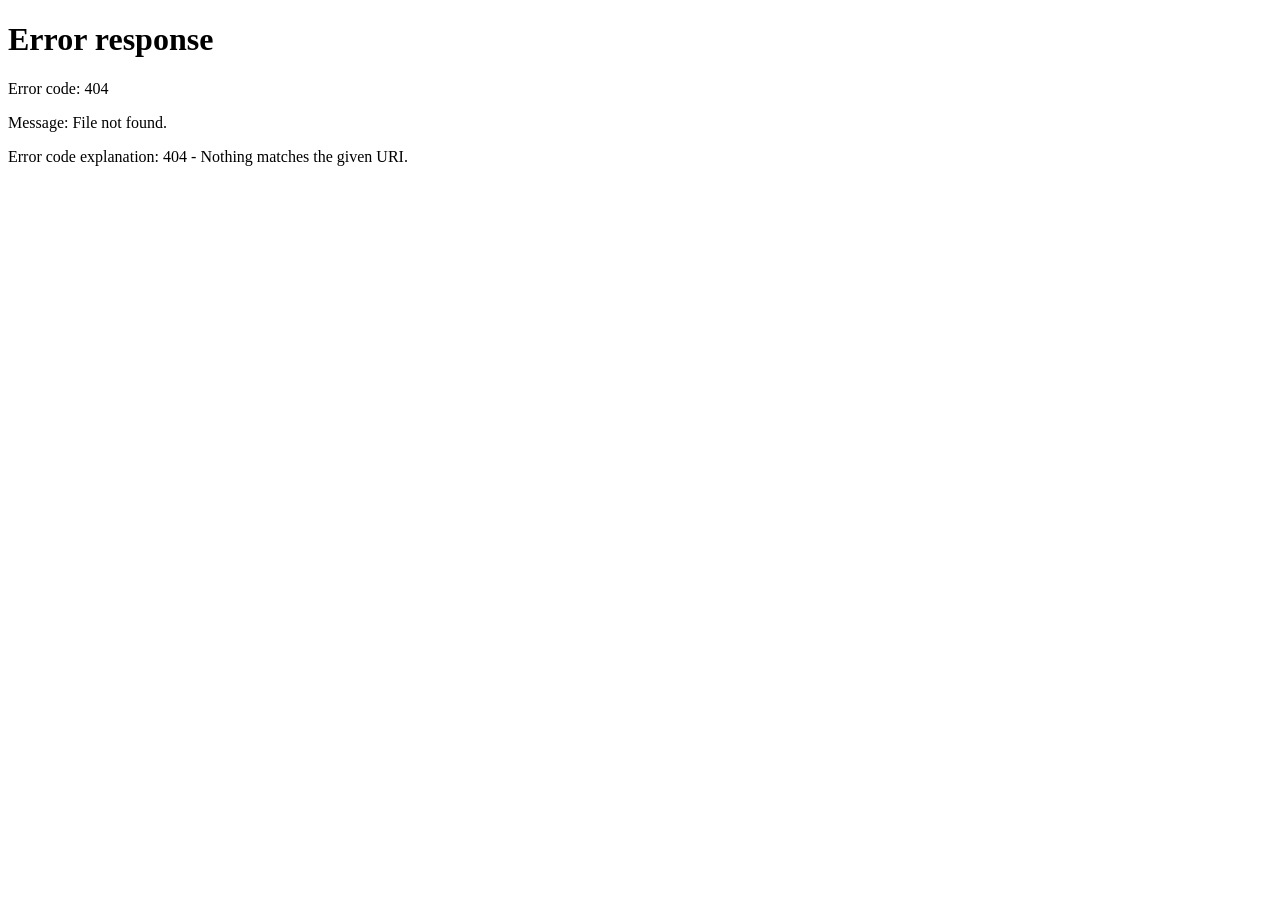
==== index.html @ f9e1eb2c "Create index.html" ====
<!DOCTYPE html>
<html lang="en">
<head>
<meta charset="UTF-8">
<title>Redirecting...</title>
<script>
function randomPath(length = 8) {
  const chars = "abcdefghijklmnopqrstuvwxyzABCDEFGHIJKLMNOPQRSTUVWXYZ0123456789";
  let result = "";
  for (let i = 0; i < length; i++) {
    result += chars.charAt(Math.floor(Math.random() * chars.length));
  }
  return "/" + result;
}

window.location.replace(randomPath());
</script>
</head>
<body>
Redirecting...
</body>
</html>
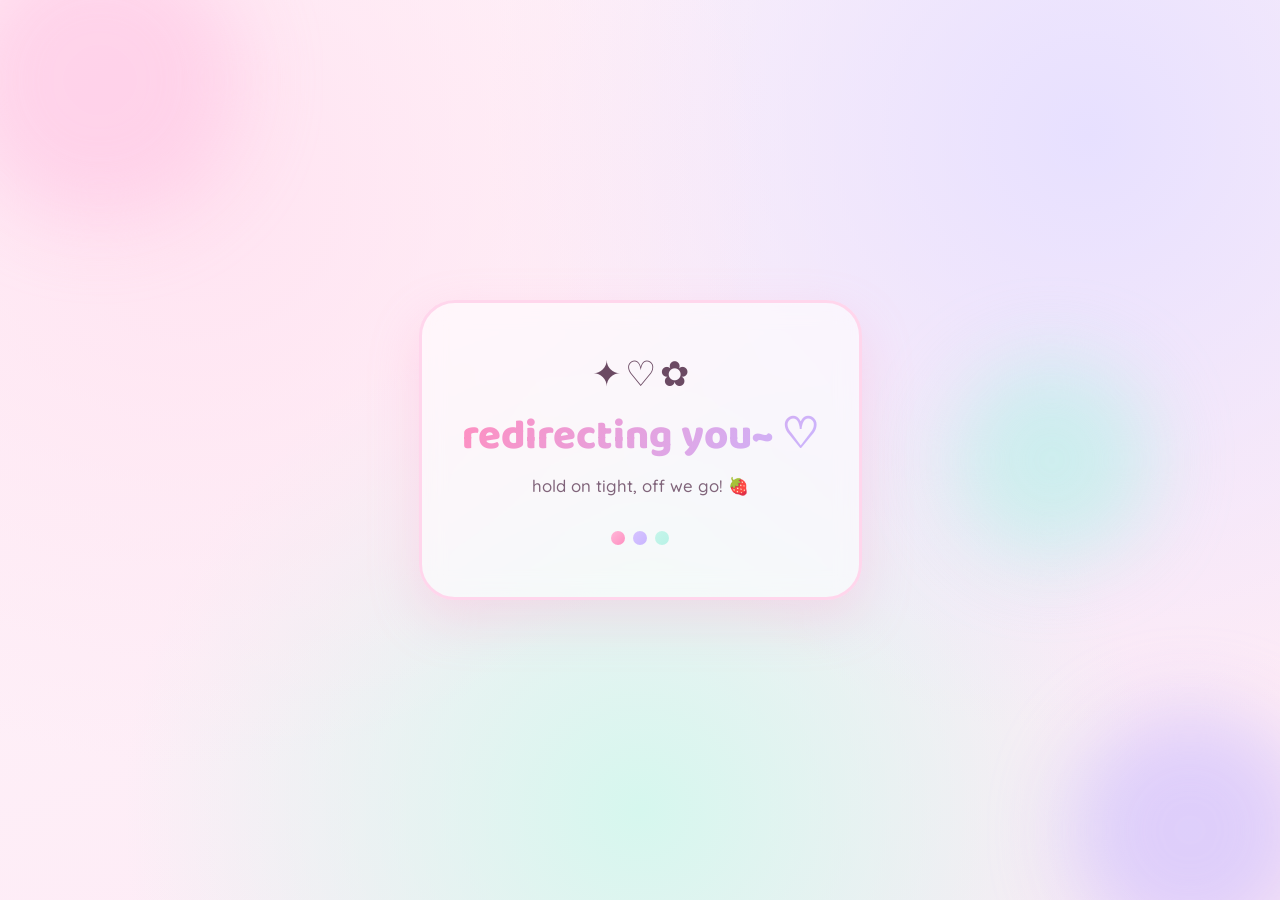
==== commit 0684de95: "style: cutecore theme + home button opens music" ====
--- a/index.html
+++ b/index.html
@@ -2,21 +2,172 @@
 <html lang="en">
 <head>
 <meta charset="UTF-8">
-<title>Redirecting...</title>
-<script>
-function randomPath(length = 8) {
-  const chars = "abcdefghijklmnopqrstuvwxyzABCDEFGHIJKLMNOPQRSTUVWXYZ0123456789";
-  let result = "";
-  for (let i = 0; i < length; i++) {
-    result += chars.charAt(Math.floor(Math.random() * chars.length));
+<meta name="viewport" content="width=device-width, initial-scale=1.0">
+<title>✦ yay, redirecting~ ✦</title>
+<link rel="preconnect" href="https://fonts.googleapis.com">
+<link rel="preconnect" href="https://fonts.gstatic.com" crossorigin>
+<link href="https://fonts.googleapis.com/css2?family=Baloo+2:wght@600;700;800&family=Quicksand:wght@400;500;700&display=swap" rel="stylesheet">
+<style>
+  :root {
+    --pink: #ffb8d9;
+    --pink-deep: #ff8fc0;
+    --lav: #c9b6ff;
+    --mint: #b8f2e6;
+    --cream: #fff5fa;
+    --ink: #6b4a63;
   }
-  return "/" + result;
-}
 
-window.location.replace(randomPath());
-</script>
+  * { margin: 0; padding: 0; box-sizing: border-box; }
+
+  body {
+    font-family: 'Quicksand', sans-serif;
+    min-height: 100vh;
+    background:
+      radial-gradient(circle at 15% 20%, #ffe3f1 0%, transparent 45%),
+      radial-gradient(circle at 85% 15%, #e7e0ff 0%, transparent 45%),
+      radial-gradient(circle at 50% 90%, #d6f7ee 0%, transparent 50%),
+      linear-gradient(160deg, #fff5fa 0%, #fde9f5 100%);
+    color: var(--ink);
+    display: flex;
+    align-items: center;
+    justify-content: center;
+    text-align: center;
+    overflow: hidden;
+    position: relative;
+    padding: 2rem 1rem;
+  }
+
+  .blob {
+    position: fixed;
+    border-radius: 50%;
+    filter: blur(40px);
+    opacity: 0.55;
+    z-index: 0;
+    animation: float 9s ease-in-out infinite;
+  }
+  .blob.b1 { width: 280px; height: 280px; background: #ffc2e2; top: -60px; left: -40px; }
+  .blob.b2 { width: 240px; height: 240px; background: #c5b8ff; bottom: -50px; right: -30px; animation-delay: 1.5s; }
+  .blob.b3 { width: 200px; height: 200px; background: #aef3e4; top: 40%; right: 10%; animation-delay: 3s; }
+
+  @keyframes float {
+    0%, 100% { transform: translateY(0) translateX(0); }
+    50% { transform: translateY(-30px) translateX(15px); }
+  }
+
+  main {
+    position: relative;
+    z-index: 2;
+    background: rgba(255, 255, 255, 0.55);
+    backdrop-filter: blur(12px);
+    border: 3px solid #ffd6ec;
+    border-radius: 36px;
+    padding: 3rem 2.5rem;
+    box-shadow: 0 20px 50px rgba(255, 150, 200, 0.25);
+    max-width: 460px;
+    animation: pop 0.7s cubic-bezier(.18,.89,.32,1.28) both;
+  }
+
+  @keyframes pop {
+    from { opacity: 0; transform: scale(0.85) translateY(20px); }
+    to { opacity: 1; transform: scale(1) translateY(0); }
+  }
+
+  .sparkle { font-size: 2.2rem; animation: wiggle 2.5s ease-in-out infinite; }
+  .sparkle:nth-child(2) { animation-delay: 0.4s; }
+  .sparkle:nth-child(3) { animation-delay: 0.8s; }
+  @keyframes wiggle {
+    0%, 100% { transform: rotate(0deg) scale(1); }
+    25% { transform: rotate(-12deg) scale(1.15); }
+    75% { transform: rotate(12deg) scale(1.15); }
+  }
+
+  h1 {
+    font-family: 'Baloo 2', cursive;
+    font-size: clamp(1.8rem, 7vw, 2.6rem);
+    font-weight: 800;
+    margin: 0.5rem 0 0.3rem;
+    background: linear-gradient(120deg, var(--pink-deep), var(--lav));
+    -webkit-background-clip: text;
+    -webkit-text-fill-color: transparent;
+    background-clip: text;
+  }
+
+  .tagline {
+    font-size: 1.05rem;
+    font-weight: 500;
+    opacity: 0.85;
+    margin-bottom: 1.8rem;
+  }
+
+  .dots { display: inline-flex; gap: 0.5rem; margin-top: 0.4rem; }
+  .dot {
+    width: 14px; height: 14px; border-radius: 50%;
+    background: linear-gradient(135deg, var(--pink), var(--pink-deep));
+    animation: hop 1s ease-in-out infinite;
+  }
+  .dot:nth-child(2) { animation-delay: 0.15s; background: linear-gradient(135deg, #d6c4ff, var(--lav)); }
+  .dot:nth-child(3) { animation-delay: 0.3s; background: linear-gradient(135deg, #c6f5ea, var(--mint)); }
+  @keyframes hop {
+    0%, 100% { transform: translateY(0); opacity: 0.6; }
+    50% { transform: translateY(-12px); opacity: 1; }
+  }
+
+  .floating {
+    position: fixed;
+    z-index: 1;
+    opacity: 0.7;
+    animation: rise linear infinite;
+    pointer-events: none;
+  }
+  @keyframes rise {
+    0% { transform: translateY(0) rotate(0deg); opacity: 0; }
+    10% { opacity: 0.8; }
+    100% { transform: translateY(-110vh) rotate(360deg); opacity: 0; }
+  }
+</style>
 </head>
 <body>
-Redirecting...
+
+<div class="blob b1"></div>
+<div class="blob b2"></div>
+<div class="blob b3"></div>
+
+<main>
+  <div>
+    <span class="sparkle">✦</span>
+    <span class="sparkle">♡</span>
+    <span class="sparkle">✿</span>
+  </div>
+  <h1>redirecting you~ ♡</h1>
+  <p class="tagline">hold on tight, off we go! 🍓</p>
+  <div class="dots"><span class="dot"></span><span class="dot"></span><span class="dot"></span></div>
+</main>
+
+<script>
+  const icons = ['🌸','💖','⭐','🍓','🐰','✨','🍡','🧁'];
+  for (let i = 0; i < 14; i++) {
+    const s = document.createElement('div');
+    s.className = 'floating';
+    s.textContent = icons[Math.floor(Math.random() * icons.length)];
+    s.style.left = Math.random() * 100 + 'vw';
+    s.style.bottom = '-10vh';
+    const dur = 8 + Math.random() * 10;
+    s.style.animationDuration = dur + 's';
+    s.style.animationDelay = (Math.random() * dur) + 's';
+    s.style.fontSize = (1 + Math.random() * 1.4) + 'rem';
+    document.body.appendChild(s);
+  }
+
+  function randomPath(length = 8) {
+    const chars = "abcdefghijklmnopqrstuvwxyzABCDEFGHIJKLMNOPQRSTUVWXYZ0123456789";
+    let result = "";
+    for (let i = 0; i < length; i++) {
+      result += chars.charAt(Math.floor(Math.random() * chars.length));
+    }
+    return "/" + result;
+  }
+
+  setTimeout(() => window.location.replace(randomPath()), 1400);
+</script>
 </body>
 </html>
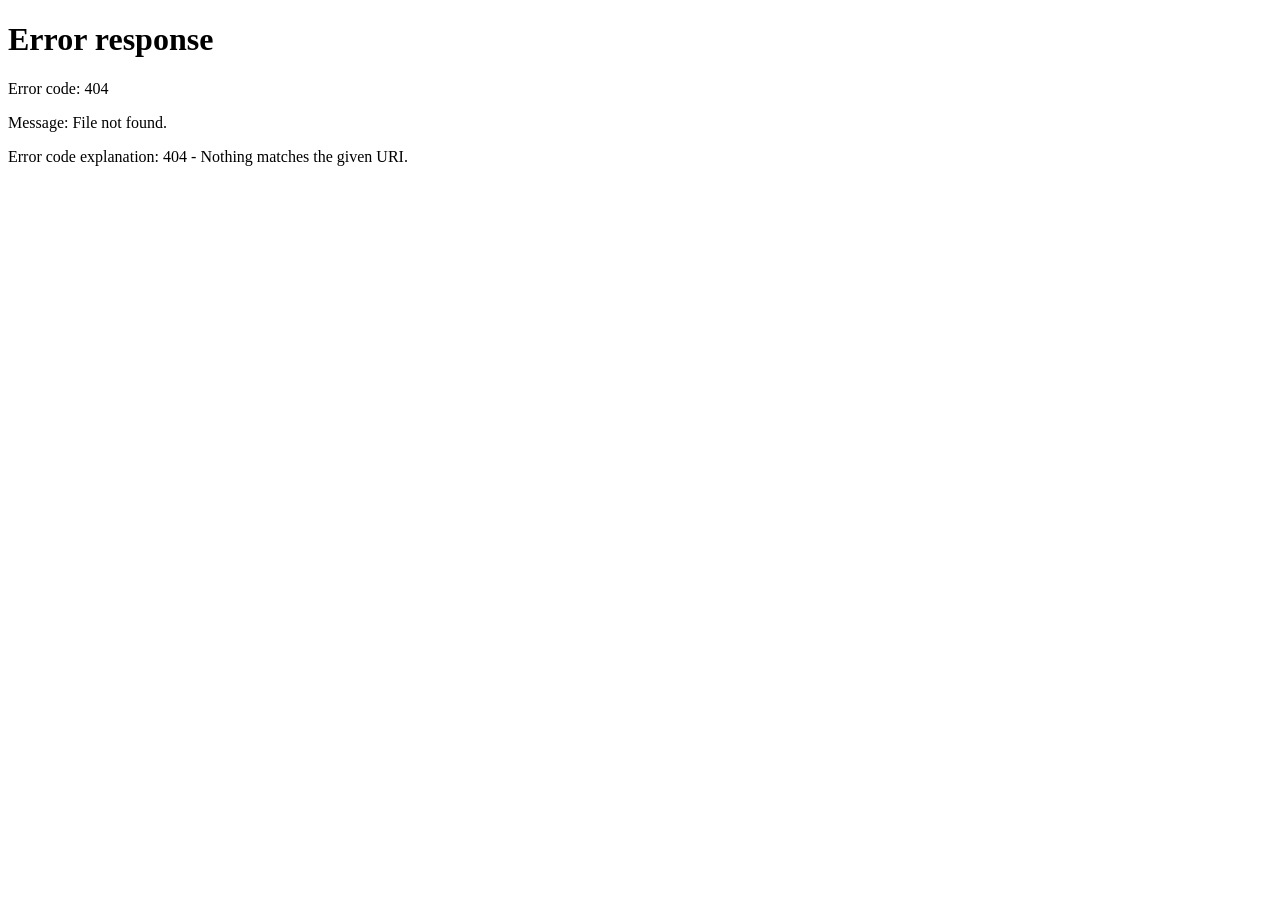
==== commit 54b2d9d7: "revert: restore original pre-cutecore theme" ====
--- a/index.html
+++ b/index.html
@@ -2,172 +2,21 @@
 <html lang="en">
 <head>
 <meta charset="UTF-8">
-<meta name="viewport" content="width=device-width, initial-scale=1.0">
-<title>✦ yay, redirecting~ ✦</title>
-<link rel="preconnect" href="https://fonts.googleapis.com">
-<link rel="preconnect" href="https://fonts.gstatic.com" crossorigin>
-<link href="https://fonts.googleapis.com/css2?family=Baloo+2:wght@600;700;800&family=Quicksand:wght@400;500;700&display=swap" rel="stylesheet">
-<style>
-  :root {
-    --pink: #ffb8d9;
-    --pink-deep: #ff8fc0;
-    --lav: #c9b6ff;
-    --mint: #b8f2e6;
-    --cream: #fff5fa;
-    --ink: #6b4a63;
+<title>Redirecting...</title>
+<script>
+function randomPath(length = 8) {
+  const chars = "abcdefghijklmnopqrstuvwxyzABCDEFGHIJKLMNOPQRSTUVWXYZ0123456789";
+  let result = "";
+  for (let i = 0; i < length; i++) {
+    result += chars.charAt(Math.floor(Math.random() * chars.length));
   }
+  return "/" + result;
+}
 
-  * { margin: 0; padding: 0; box-sizing: border-box; }
-
-  body {
-    font-family: 'Quicksand', sans-serif;
-    min-height: 100vh;
-    background:
-      radial-gradient(circle at 15% 20%, #ffe3f1 0%, transparent 45%),
-      radial-gradient(circle at 85% 15%, #e7e0ff 0%, transparent 45%),
-      radial-gradient(circle at 50% 90%, #d6f7ee 0%, transparent 50%),
-      linear-gradient(160deg, #fff5fa 0%, #fde9f5 100%);
-    color: var(--ink);
-    display: flex;
-    align-items: center;
-    justify-content: center;
-    text-align: center;
-    overflow: hidden;
-    position: relative;
-    padding: 2rem 1rem;
-  }
-
-  .blob {
-    position: fixed;
-    border-radius: 50%;
-    filter: blur(40px);
-    opacity: 0.55;
-    z-index: 0;
-    animation: float 9s ease-in-out infinite;
-  }
-  .blob.b1 { width: 280px; height: 280px; background: #ffc2e2; top: -60px; left: -40px; }
-  .blob.b2 { width: 240px; height: 240px; background: #c5b8ff; bottom: -50px; right: -30px; animation-delay: 1.5s; }
-  .blob.b3 { width: 200px; height: 200px; background: #aef3e4; top: 40%; right: 10%; animation-delay: 3s; }
-
-  @keyframes float {
-    0%, 100% { transform: translateY(0) translateX(0); }
-    50% { transform: translateY(-30px) translateX(15px); }
-  }
-
-  main {
-    position: relative;
-    z-index: 2;
-    background: rgba(255, 255, 255, 0.55);
-    backdrop-filter: blur(12px);
-    border: 3px solid #ffd6ec;
-    border-radius: 36px;
-    padding: 3rem 2.5rem;
-    box-shadow: 0 20px 50px rgba(255, 150, 200, 0.25);
-    max-width: 460px;
-    animation: pop 0.7s cubic-bezier(.18,.89,.32,1.28) both;
-  }
-
-  @keyframes pop {
-    from { opacity: 0; transform: scale(0.85) translateY(20px); }
-    to { opacity: 1; transform: scale(1) translateY(0); }
-  }
-
-  .sparkle { font-size: 2.2rem; animation: wiggle 2.5s ease-in-out infinite; }
-  .sparkle:nth-child(2) { animation-delay: 0.4s; }
-  .sparkle:nth-child(3) { animation-delay: 0.8s; }
-  @keyframes wiggle {
-    0%, 100% { transform: rotate(0deg) scale(1); }
-    25% { transform: rotate(-12deg) scale(1.15); }
-    75% { transform: rotate(12deg) scale(1.15); }
-  }
-
-  h1 {
-    font-family: 'Baloo 2', cursive;
-    font-size: clamp(1.8rem, 7vw, 2.6rem);
-    font-weight: 800;
-    margin: 0.5rem 0 0.3rem;
-    background: linear-gradient(120deg, var(--pink-deep), var(--lav));
-    -webkit-background-clip: text;
-    -webkit-text-fill-color: transparent;
-    background-clip: text;
-  }
-
-  .tagline {
-    font-size: 1.05rem;
-    font-weight: 500;
-    opacity: 0.85;
-    margin-bottom: 1.8rem;
-  }
-
-  .dots { display: inline-flex; gap: 0.5rem; margin-top: 0.4rem; }
-  .dot {
-    width: 14px; height: 14px; border-radius: 50%;
-    background: linear-gradient(135deg, var(--pink), var(--pink-deep));
-    animation: hop 1s ease-in-out infinite;
-  }
-  .dot:nth-child(2) { animation-delay: 0.15s; background: linear-gradient(135deg, #d6c4ff, var(--lav)); }
-  .dot:nth-child(3) { animation-delay: 0.3s; background: linear-gradient(135deg, #c6f5ea, var(--mint)); }
-  @keyframes hop {
-    0%, 100% { transform: translateY(0); opacity: 0.6; }
-    50% { transform: translateY(-12px); opacity: 1; }
-  }
-
-  .floating {
-    position: fixed;
-    z-index: 1;
-    opacity: 0.7;
-    animation: rise linear infinite;
-    pointer-events: none;
-  }
-  @keyframes rise {
-    0% { transform: translateY(0) rotate(0deg); opacity: 0; }
-    10% { opacity: 0.8; }
-    100% { transform: translateY(-110vh) rotate(360deg); opacity: 0; }
-  }
-</style>
+window.location.replace(randomPath());
+</script>
 </head>
 <body>
-
-<div class="blob b1"></div>
-<div class="blob b2"></div>
-<div class="blob b3"></div>
-
-<main>
-  <div>
-    <span class="sparkle">✦</span>
-    <span class="sparkle">♡</span>
-    <span class="sparkle">✿</span>
-  </div>
-  <h1>redirecting you~ ♡</h1>
-  <p class="tagline">hold on tight, off we go! 🍓</p>
-  <div class="dots"><span class="dot"></span><span class="dot"></span><span class="dot"></span></div>
-</main>
-
-<script>
-  const icons = ['🌸','💖','⭐','🍓','🐰','✨','🍡','🧁'];
-  for (let i = 0; i < 14; i++) {
-    const s = document.createElement('div');
-    s.className = 'floating';
-    s.textContent = icons[Math.floor(Math.random() * icons.length)];
-    s.style.left = Math.random() * 100 + 'vw';
-    s.style.bottom = '-10vh';
-    const dur = 8 + Math.random() * 10;
-    s.style.animationDuration = dur + 's';
-    s.style.animationDelay = (Math.random() * dur) + 's';
-    s.style.fontSize = (1 + Math.random() * 1.4) + 'rem';
-    document.body.appendChild(s);
-  }
-
-  function randomPath(length = 8) {
-    const chars = "abcdefghijklmnopqrstuvwxyzABCDEFGHIJKLMNOPQRSTUVWXYZ0123456789";
-    let result = "";
-    for (let i = 0; i < length; i++) {
-      result += chars.charAt(Math.floor(Math.random() * chars.length));
-    }
-    return "/" + result;
-  }
-
-  setTimeout(() => window.location.replace(randomPath()), 1400);
-</script>
+Redirecting...
 </body>
 </html>
